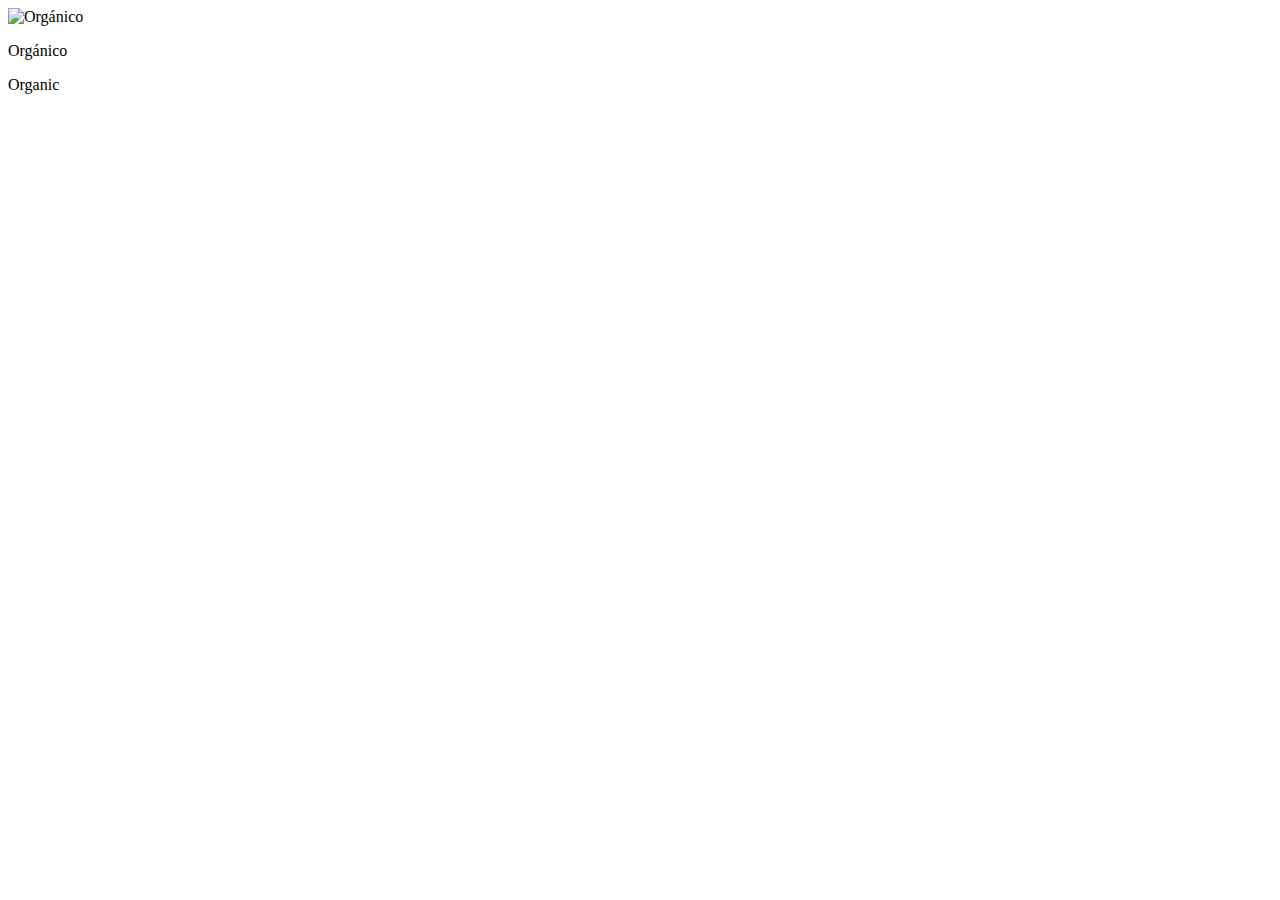
==== animacion1.html @ 4eb84b5f "Add files via upload" ====
<!DOCTYPE html>
<html lang="es">
<head>
  <meta charset="UTF-8">
  <meta name="viewport" content="width=device-width, initial-scale=1.0">
  <link rel="stylesheet" href="../css/style1.css">
  <title>Animación de Orgánico</title>
</head>
<body>
  <div class="video-container">
    <div class="container">
      <img src="../animaciones/organico.png" alt="Orgánico" class="organic">
      <div class="text-container">
          <p class="text-es">Orgánico</p>
          <p class="text-en">Organic</p>
      </div>
    </div>
  </div>
  <script src="../js/animacion1.js"></script>
  <script src="../js/recarga.js"></script>
</body>
</html>
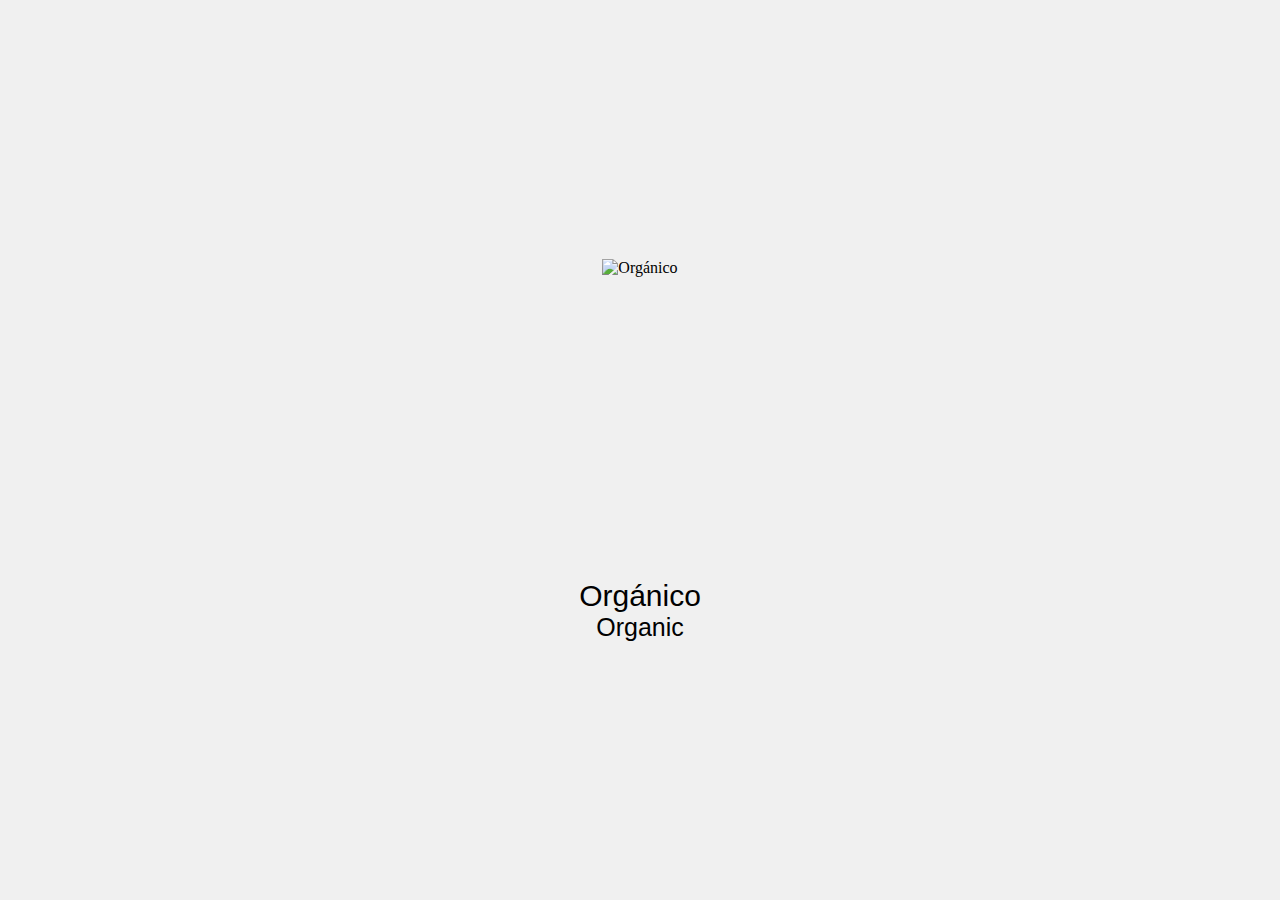
==== commit f1c458aa: "Update animacion1.html" ====
--- a/animacion1.html
+++ b/animacion1.html
@@ -3,7 +3,7 @@
 <head>
   <meta charset="UTF-8">
   <meta name="viewport" content="width=device-width, initial-scale=1.0">
-  <link rel="stylesheet" href="../css/style1.css">
+  <link rel="stylesheet" href="style1.css">
   <title>Animación de Orgánico</title>
 </head>
 <body>
@@ -16,7 +16,7 @@
       </div>
     </div>
   </div>
-  <script src="../js/animacion1.js"></script>
-  <script src="../js/recarga.js"></script>
+  <script src="animacion1.js"></script>
+  <script src="recarga.js"></script>
 </body>
 </html>
--- a/style1.css
+++ b/style1.css
@@ -0,0 +1,73 @@
+/* Estilo del cuerpo (body) */
+body {
+  margin: 0;
+  background-color: #f0f0f0; /* Fondo de color actualizado */
+}
+
+/* Estilo para el contenedor */
+.video-container {
+  position: relative;
+  width: 100%;
+  height: 100vh;
+  overflow: hidden;
+  display: flex;
+  justify-content: center;
+  align-items: center;
+}
+
+/* Fondo de color detrás */
+.video-background {
+  background-color: #f0f0f0; /* Fondo de color actualizado */
+}
+
+/* Estilo para el contenedor de la imagen y el texto */
+.container {
+  display: flex;
+  flex-direction: column;
+  justify-content: center;
+  align-items: center;
+  height: 100vh;
+  overflow: hidden;
+}
+
+/* Estilo de la imagen orgánica */
+.organic {
+  width: auto;
+  height: 300px;
+  opacity: 1; /* Muestra la imagen inmediatamente */
+  animation: organicAnimation ease-in-out infinite alternate 2s;
+}
+
+/* Animación de achicarse y agrandarse de la imagen */
+@keyframes organicAnimation {
+  0% {
+    transform: scale(1.1); /* Inicio más grande */
+  }
+  100% {
+    transform: scale(0.9); /* Final más pequeño */
+  }
+}
+
+/* Estilo del contenedor de texto */
+.text-container {
+  text-align: center;
+  margin-top: 20px; /* Espacio entre la imagen y el texto */
+}
+
+/* Estilo del texto en español */
+.text-es {
+  font-family: 'Bebas Neue', sans-serif;
+  font-size: 30px;
+  color: #010101; /* Color de texto */
+  margin: 0;
+  opacity: 1; /* Muestra el texto inmediatamente */
+}
+
+/* Estilo del texto en inglés */
+.text-en {
+  font-family: 'Bebas Neue', sans-serif;
+  font-size: 25px;
+  color: #010101; /* Color de texto */
+  margin: 0;
+  opacity: 1; /* Muestra el texto inmediatamente */
+}
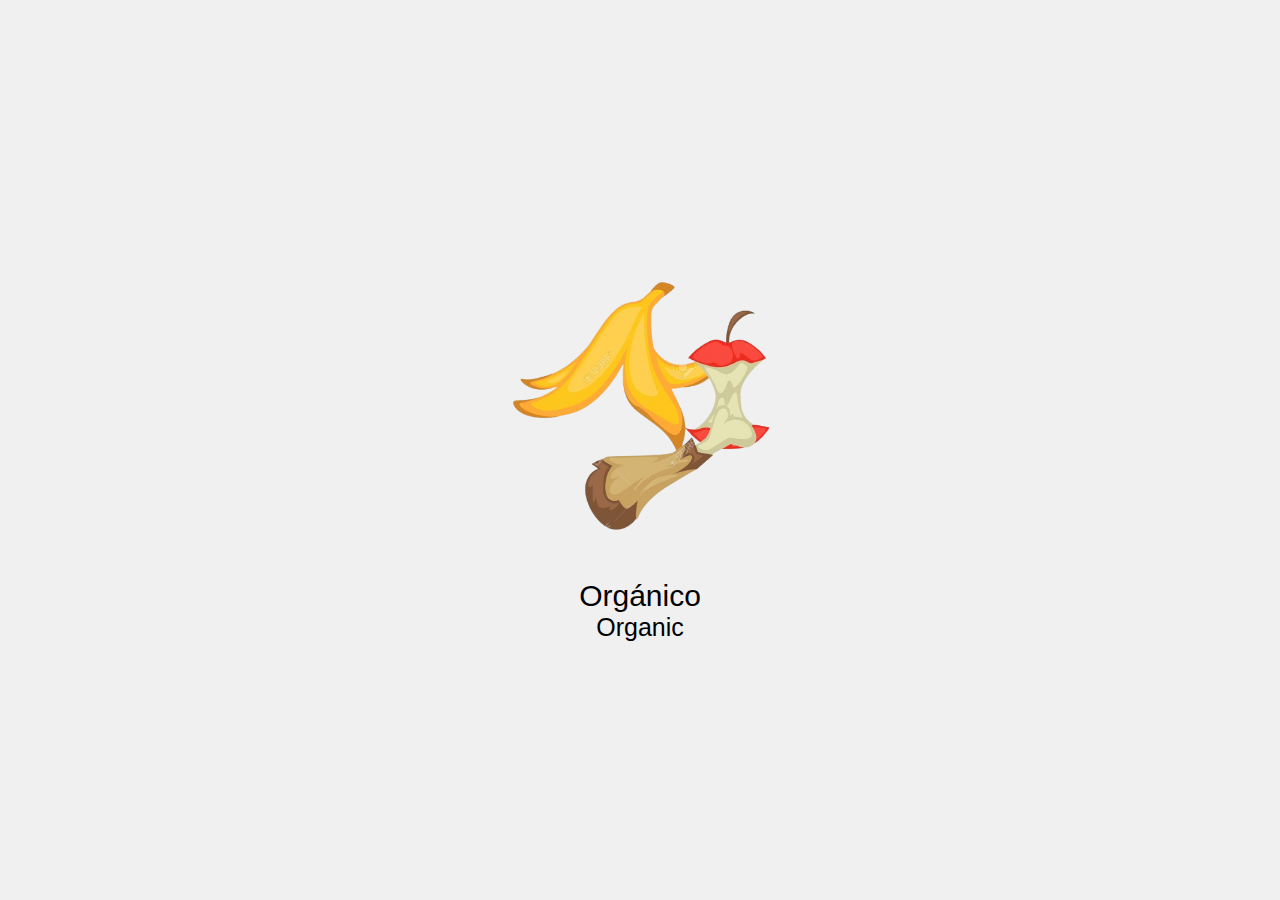
==== commit ce1d1aed: "Update animacion1.html" ====
--- a/animacion1.html
+++ b/animacion1.html
@@ -9,7 +9,7 @@
 <body>
   <div class="video-container">
     <div class="container">
-      <img src="../animaciones/organico.png" alt="Orgánico" class="organic">
+      <img src="organico.png" alt="Orgánico" class="organic">
       <div class="text-container">
           <p class="text-es">Orgánico</p>
           <p class="text-en">Organic</p>
